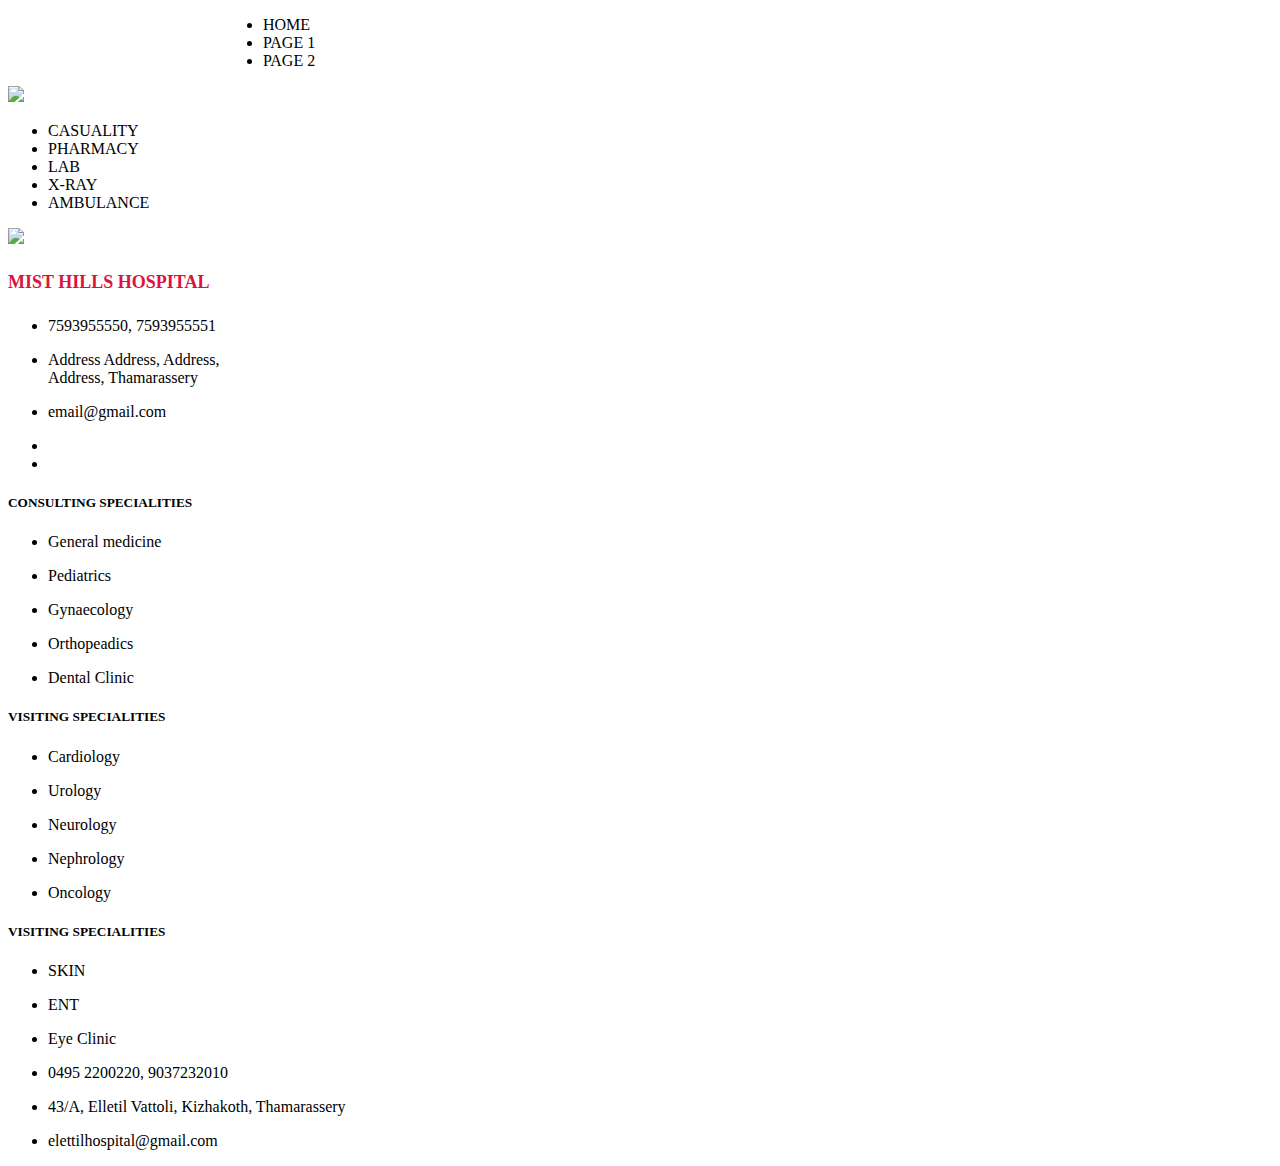
==== index.html @ 0f9ead1b "Update index.html" ====
<!DOCTYPE html>
<!-- saved from url=(0031)http://www.elettilhospital.com/ -->
<html><head><meta http-equiv="Content-Type" content="text/html; charset=UTF-8">
	<title>Elettil Hospital</title>
	
	<meta name="viewport" content="width=device-width, initial-scale=1">
	<link rel="stylesheet" href="./Elettil Hospital_files/bootstrap.min.css">
	<link rel="stylesheet" href="./Elettil Hospital_files/styles.css">
	<link rel="stylesheet" href="./Elettil Hospital_files/main.css">
	<link rel="stylesheet" href="./Elettil Hospital_files/responsive.css">

</head>
<body>
	<section id="elettil-body" class="container-wrapper">
		<div class="container">
			<div class="row">
				<!-- <div class="col-xs-4 margin-class">
					<img id="elettil-logo" src="mist hills logo.jpg" class="img-responsive" width="150" height="150">
				</div>
				<div class="col-xs-8 col-sm-4 col-lg-2 col-lg-offset-1 margin-class">
					<ul id="elettil-nav">
						<li class="nav-li active"><a onclick="document.location=&#39;index.html&#39; ">HOME</a></li>
						<li class="nav-li"><a onclick="document.location=&#39;careers.html&#39;">CAREERS</a></li>
					</ul>
				</div>
				<div class="col-sm-4 col-lg-5 hidden-xs">
					<div class="row">
						<div class="col-sm-12">
							<img src="" class="img-responsive banner-red">
						</div>
					</div>
				</div> -->
				<div class="col-xs-4 margin-class">
					
				</div>
				<div class="col-xs-8 col-sm-4 col-lg-2 col-lg-offset-1 margin-class">
					
				</div>
				<div class="col-sm-4 col-lg-5 hidden-xs">
					<div class="col-sm-12" style="padding-left:17%;">
						<ul id="elettil-nav">
							<li class="nav-li active"><a onclick="document.location=&#39;index.html&#39; ">HOME</a></li>
							<li class="nav-li"><a onclick="document.location=&#39;careers.html&#39;">PAGE 1</a></li>
							<li class="nav-li"><a onclick="document.location=&#39;careers.html&#39;">PAGE 2</a></li>
						</ul>
					</div>
				</div>
			</div>
			<div class="wrapper-two">
				<div class="row m-0">
					<div class="col-xs-12 col-sm-offset-9 col-md-4">
						<img src="./Elettil Hospital_files/24-Hours.png" class="img-responsive red-round col-sm-4">
						<ul id="elettil-services" class="col-sm-8">
							<li>CASUALITY</li>
							<li>PHARMACY</li>
							<li>LAB</li>
							<li>X-RAY</li>
							<li>AMBULANCE</li>
						</ul>
					</div>
				</div>
			</div>
		</div>
	</section>
	<!--####################################################footer########################################################-->
	<section id="elettil-footer">
		<div class="container">
			<div class="row">

				<div class="col-xs-12 hidden-md hidden-lg">
					<img src="./Elettil Hospital_files/logo-footer.png" class="img-responsive mob-footer-logo">
				</div>
				<div class="col-md-3 footer-col hidden-xs hidden-sm">
					<div class="row">
						<div class="col-xs-12">
							<h4 style="font-size: large;font-family: math;font-weight: 700;color: crimson;">MIST HILLS HOSPITAL</h4>
						</div>
						<ul class="col-xs-12 footer">
							<li><i class="icon-phone-symbol-of-an-auricular-inside-a-circle"></i><p class="phone">7593955550, 7593955551</p></li>
							<li><i class="icon-placeholder"></i><p>Address Address, Address,<br> Address, Thamarassery</p></li>
							<li><i class="icon-email"></i><p>email@gmail.com</p></li>
							<li> </li>
							<li> </li>
						</ul>
					</div>
				</div>
				<div class="col-xs-4 col-md-3 footer-col">
					<div class="row">
						<div class="col-xs-12">
							<h5 id="col-two-head">CONSULTING SPECIALITIES</h5>
						</div>
						<ul class="col-xs-12 footer">
							<li><p>General medicine</p></li>
							<li><p>Pediatrics</p></li>
							<li><p>Gynaecology</p></li>
							<li><p>Orthopeadics</p></li>
							<li><p>Dental Clinic</p></li>
						</ul>
					</div>
				</div>
				<div class="col-xs-4 col-md-3 footer-col">
					<div class="row">
						<div class="col-xs-12">
							<h5 id="col-three-head">VISITING SPECIALITIES</h5>
						</div>
						<ul class="col-xs-12 footer">
							<li><p>Cardiology</p></li>
							<li><p>Urology</p></li>
							<li><p>Neurology</p></li>
							<li><p>Nephrology</p></li>
							<li><p>Oncology</p></li>
						</ul>
					</div>
				</div>
				<div class="col-xs-4 col-md-3">
					<div class="row">
						<div class="col-xs-12">
							<h5 id="col-four-head">VISITING SPECIALITIES</h5>
						</div>
						<ul class="col-xs-12 footer">
							<li><p>SKIN</p></li>
							<li><p>ENT</p></li>
							<li><p>Eye Clinic</p></li>
						</ul>
					</div>
				</div>
			</div>
			<!--mobile address section-->
			<div class="col-xs-12 address hidden-md hidden-lg">
				<div class="row">

					<ul class="col-xs-12 col-sm-8 col-sm-offset-3 footer footer-mob" align="centre">
						<li><i class="icon-phone-symbol-of-an-auricular-inside-a-circle"></i><p class="phone">0495 2200220, 9037232010</p></li>
						<li><i class="icon-placeholder"></i><p>43/A, Elletil Vattoli, Kizhakoth, Thamarassery</p></li>
						<li><i class="icon-email"></i><p>elettilhospital@gmail.com</p></li>
					</ul>
				</div>
			</div>
			<!--mobile address section ends-->
		</div>
	</section>


	<!--SCRIPTS-->
<script type="text/javascript" src="./Elettil Hospital_files/bootstrap.min.js.download"></script>
<script src="./Elettil Hospital_files/jquery.min.js.download"></script>
<script>
	$(document).ready(function () {
		$('.nav-li').click(function () {
			$('.nav-li').removeClass('active');
            $(this).addClass('active');
        });
    });
</script>
	<!--SCRIPTS-->

</body></html>
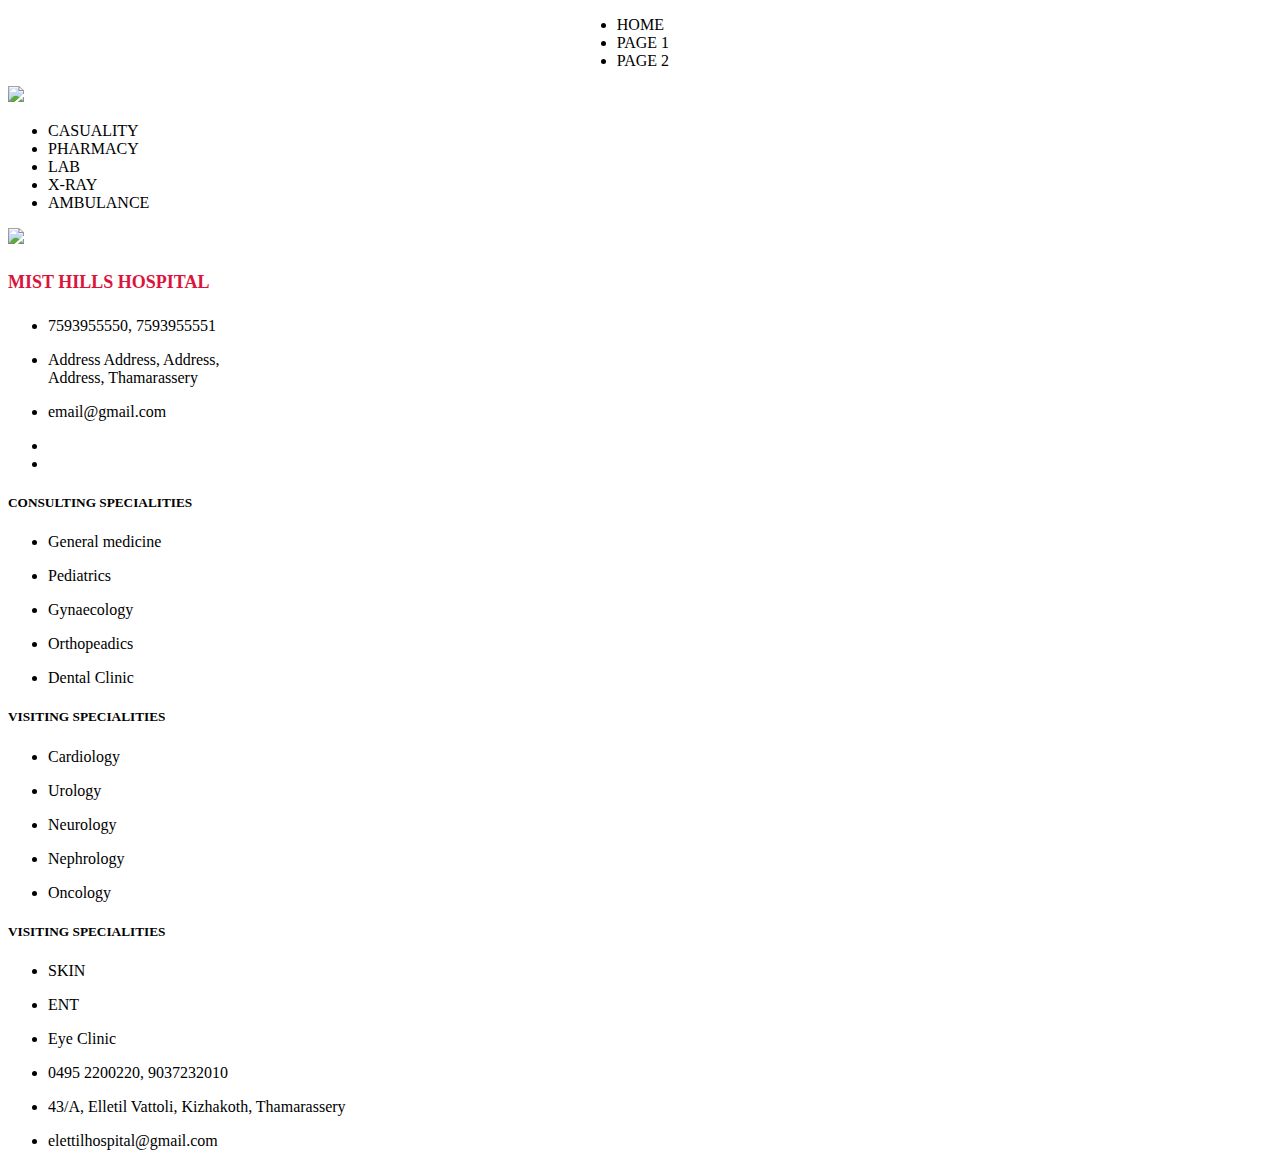
==== commit 8c63fc88: "Update index.html" ====
--- a/index.html
+++ b/index.html
@@ -37,7 +37,7 @@
 					
 				</div>
 				<div class="col-sm-4 col-lg-5 hidden-xs">
-					<div class="col-sm-12" style="padding-left:17%;">
+					<div class="col-sm-12" style="padding-left:45%;">
 						<ul id="elettil-nav">
 							<li class="nav-li active"><a onclick="document.location=&#39;index.html&#39; ">HOME</a></li>
 							<li class="nav-li"><a onclick="document.location=&#39;careers.html&#39;">PAGE 1</a></li>
